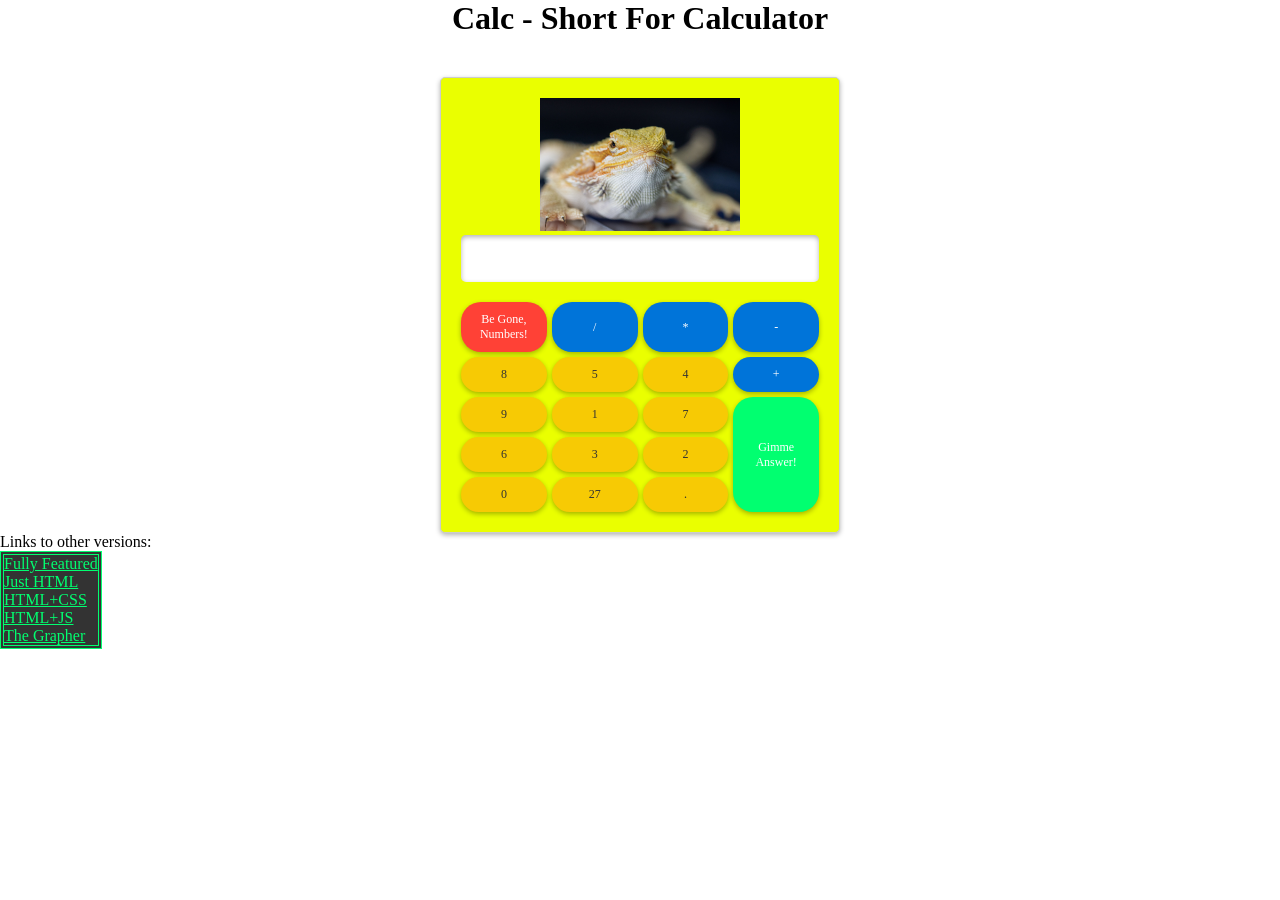
==== index.html @ 02ab9e07 "All of my changes since I forgot to do them one at a time like a smart person" ====
<!doctype html>
<html lang="en">
  <head>
    <meta charset="UTF-8" />
    <meta http-equiv="X-UA-Compatible" content="IE=edge" />
    <meta name="viewport" content="width=device-width, initial-scale=1.0" />
    <title>Super Duper Cool Calculator</title>
    <link rel="stylesheet" href="style.css" />
  </head>
  <body>
    <h1>Calc - Short For Calculator</h1>

    <div class="calculator">
      <div class="image">
        <img src ="pexels-lily-66739371-9384358.jpg" alt="lizard that watches" width="200">
      </div>
      <input type="text" id="result" readonly />
      <div class="buttons">
        <button class="clear">Be Gone, Numbers!</button>
        <button class="operator">/</button>
        <button class="operator">*</button>
        <button class="operator">-</button>
        <button class="number">8</button>
        <button class="number">5</button>
        <button class="number">4</button>
        <button class="operator">+</button>
        <button class="number">9</button>
        <button class="number">1</button>
        <button class="number">7</button>
        <button class="equals">Gimme Answer!</button>
        <button class="number">6</button>
        <button class="number">3</button>
        <button class="number">2</button>
        <button class="number">0</button>
        <button class="number">27</button>
        <button class="decimal">.</button>
      </div>
    </div>
    <div>
      Links to other versions:
      <ul>
        <li><a href="./index.html">Fully Featured</a></li>
        <li><a href="./pages/plainHTML.html">Just HTML</a></li>
        <li><a href="./pages/addCSS.html">HTML+CSS</a></li>
        <li><a href="./pages/addJS.html">HTML+JS</a></li>
        <li><a href="https://www.desmos.com/calculator">The Grapher</a></li>
      </ul>
    </div>
    <script src="index.js"></script>
  </body>
</html>
---- style.css ----
* {
  box-sizing: border-box;
  margin: 0;
}

h1 {
  display: flex;
  justify-content: center;
  align-items: center;
}

.calculator {
  background-color: #eaff00;
  padding: 20px;
  max-width: 400px;
  margin: 0 auto;
  border: solid 1px #ccc;
  box-shadow: 0 2px 5px rgba(0, 0, 0, 0.3);
  border-radius: 5px;
  margin-top: 40px;
}
.image{
text-align: center;
}
#result {
  width: 100%;
  padding: 10px;
  font-size: 24px;
  font-family: 'Times New Roman', Times, serif;
  border: none;
  box-shadow: 0 2px 5px rgba(0, 0, 0, 0.3) inset;
  border-radius: 5px;
}

.buttons {
  display: grid;
  grid-template-columns: repeat(4, 1fr);
  grid-gap: 5px;
  margin-top: 20px;
}

button {
  padding: 10px;
  font-size: 12px;
  font-family: 'Times New Roman', Times, serif;
  border: none;
  box-shadow: 0 2px 5px rgba(0, 0, 0, 0.3);
  border-radius: 20px;
  cursor: pointer;
  transition: background-color 0.3s ease;
}

button:hover {
  background-color: #857d02;
}

.clear {
  background-color: #ff4136;
  color: #fff;
}

.number,
.decimal {
  background-color: #f7ca04;
  color: #333;
}

.operator {
  background-color: #0074d9;
  color: #fff;
}

.equals {
  background-color: #01ff70;
  grid-row: span 3;
  color: #fff;
}

ul {
  list-style-type: none;
  margin: 0;
  padding: 0;
  border-style: double;
  border-width: 4px;
  width: fit-content;
  font-family: 'Times New Roman', Times, serif;
  background-color: #333;
  color: #01ff70;
}

li a {
  color: #01ff70;
}
li a:visited {
  color: darkgreen;
}
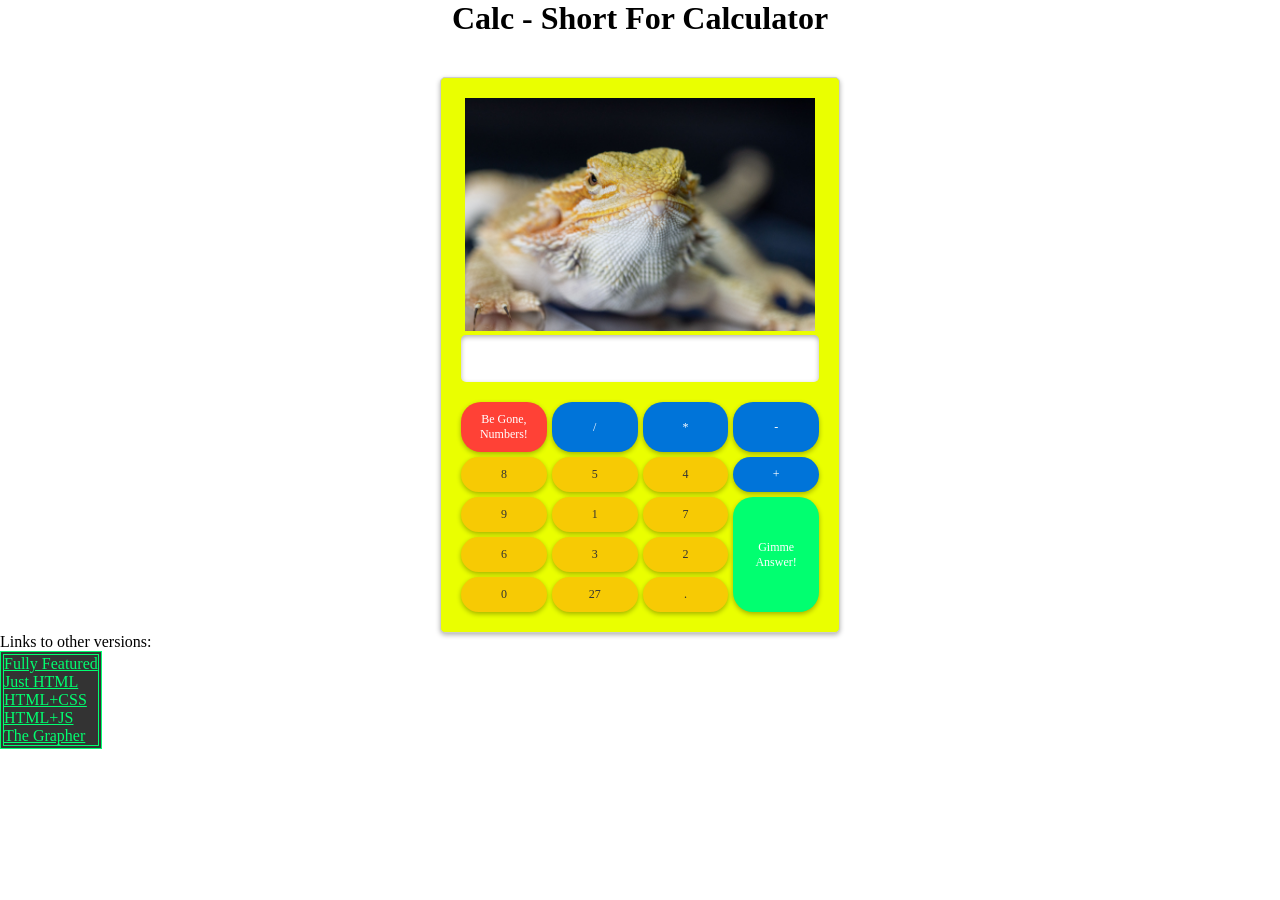
==== commit 19ec1e51: "Adjusted Lizard Size" ====
--- a/index.html
+++ b/index.html
@@ -12,7 +12,7 @@
 
     <div class="calculator">
       <div class="image">
-        <img src ="pexels-lily-66739371-9384358.jpg" alt="lizard that watches" width="200">
+        <img src ="pexels-lily-66739371-9384358.jpg" alt="lizard that watches" width="350">
       </div>
       <input type="text" id="result" readonly />
       <div class="buttons">
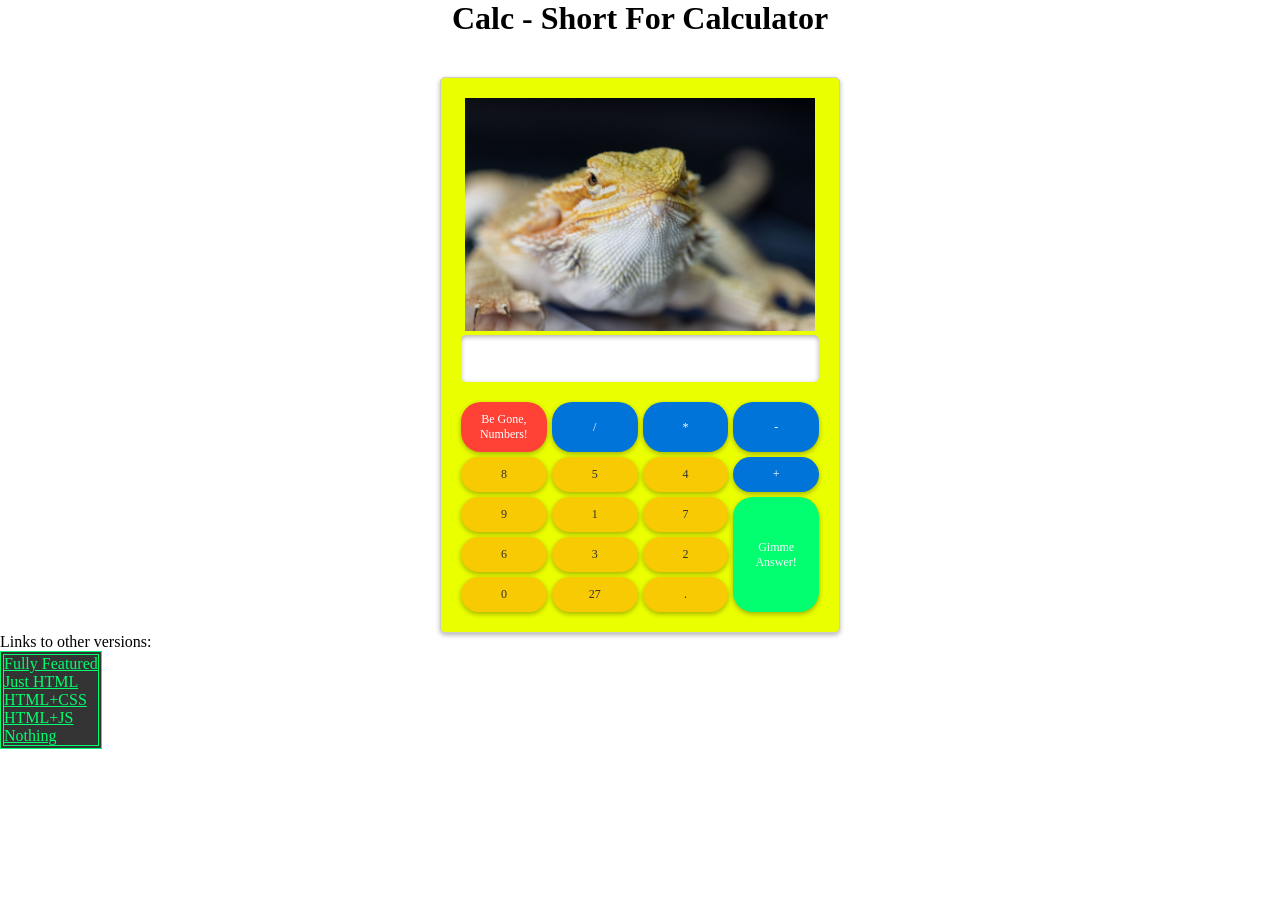
==== commit 6c84ae1d: "Added Nothing" ====
--- a/index.html
+++ b/index.html
@@ -43,7 +43,7 @@
         <li><a href="./pages/plainHTML.html">Just HTML</a></li>
         <li><a href="./pages/addCSS.html">HTML+CSS</a></li>
         <li><a href="./pages/addJS.html">HTML+JS</a></li>
-        <li><a href="https://www.desmos.com/calculator">The Grapher</a></li>
+        <li><a href="./pages/nothing.html">Nothing</a></li>
       </ul>
     </div>
     <script src="index.js"></script>
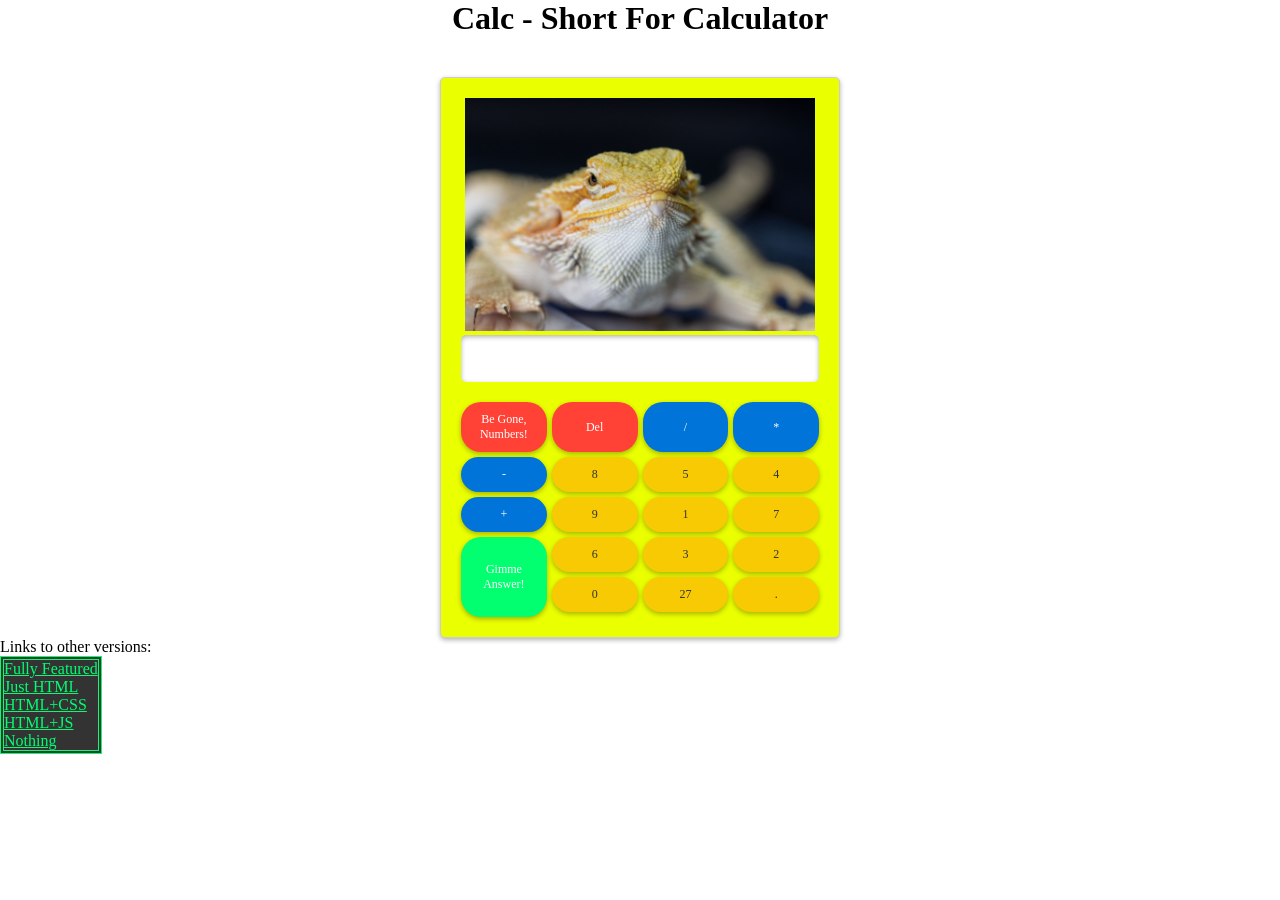
==== commit a1f046d8: "Added delete function" ====
--- a/index.html
+++ b/index.html
@@ -17,6 +17,7 @@
       <input type="text" id="result" readonly />
       <div class="buttons">
         <button class="clear">Be Gone, Numbers!</button>
+        <button class="delete">Del</button>
         <button class="operator">/</button>
         <button class="operator">*</button>
         <button class="operator">-</button>
@@ -34,6 +35,7 @@
         <button class="number">0</button>
         <button class="number">27</button>
         <button class="decimal">.</button>
+
       </div>
     </div>
     <div>
--- a/style.css
+++ b/style.css
@@ -59,6 +59,11 @@
   color: #fff;
 }
 
+.delete{
+  background-color: #ff4136;
+  color: #fff;
+}
+
 .number,
 .decimal {
   background-color: #f7ca04;
